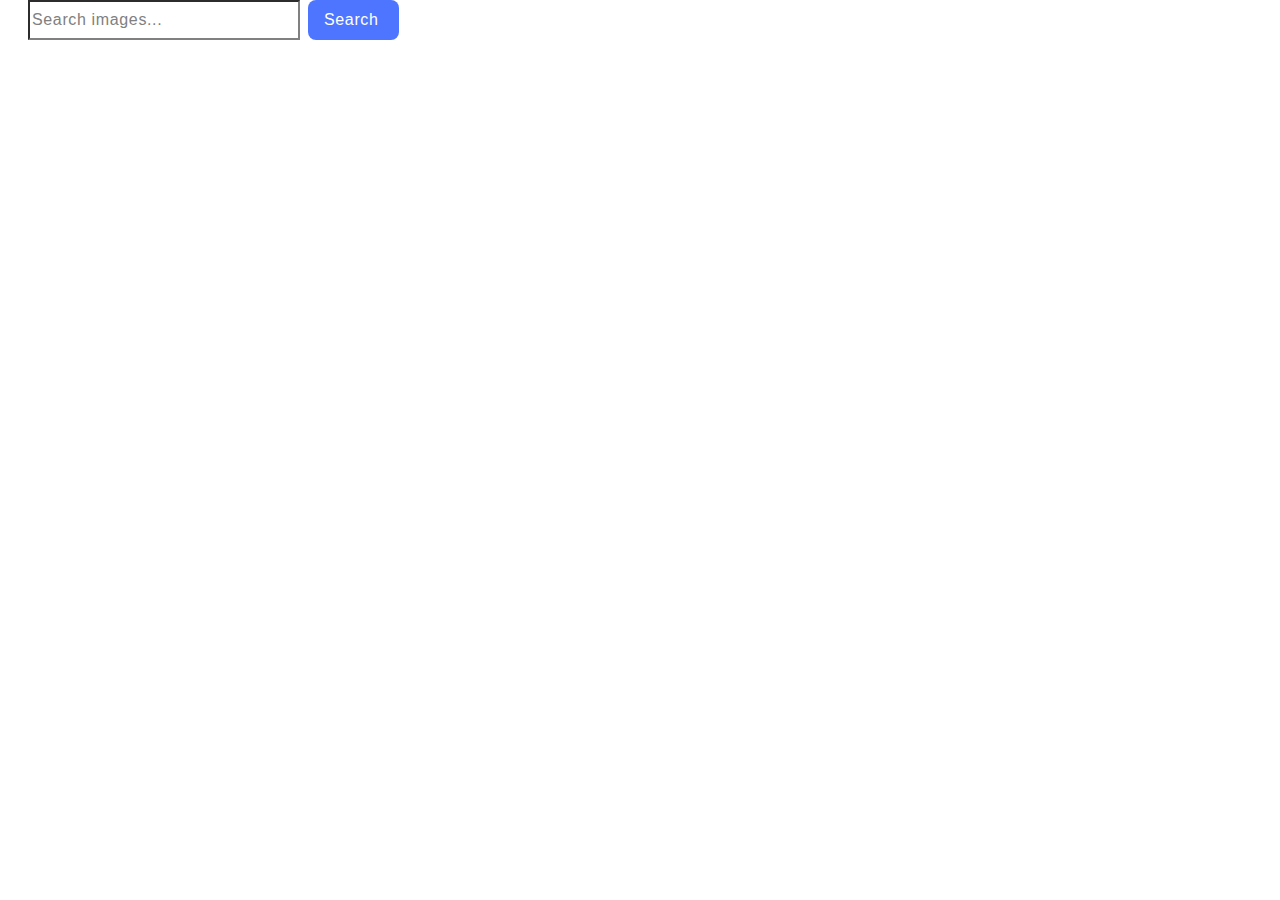
==== src/index.html @ cd610967 "Initial commit" ====
<!DOCTYPE html>
<html lang="en">
  <head>
    <meta charset="UTF-8" />
    <link rel="icon" type="image/svg+xml" href="/favicon.svg" />
    <meta name="viewport" content="width=device-width, initial-scale=1.0" />
    <title>goit-js-hw-11</title>
    <link rel="stylesheet" href="./css/styles.css" />
  </head>
  <body>
    <main>
      <form
        class="search-form"
        name="search_form"
        autocomplete="off"
        novalidate
      >
        <input
          type="text"
          class="form-input"
          name="search_input"
          placeholder="Search images..."
          required
        />
        <button class="form-button" type="submit">Search</button>
      </form>
      <span class="loader"></span>
      <ul class="gallery"></ul>
    </main>

    <script type="module" src="./main.js"></script>
  </body>
</html>
---- src/css/styles.css ----
/**
  |============================
  | include css partials with
  | default @import url()
  |============================
*/
/* Common styles */
@import url('./reset.css');
@import url('./base.css');
@import url('./container.css');
@import url('./animations.css');

/* Sections style */
@import url('./header.css');
@import url('./vite-promo.css');
@import url('./badges.css');
@import url('./back-link.css');
@import url('./footer.css');
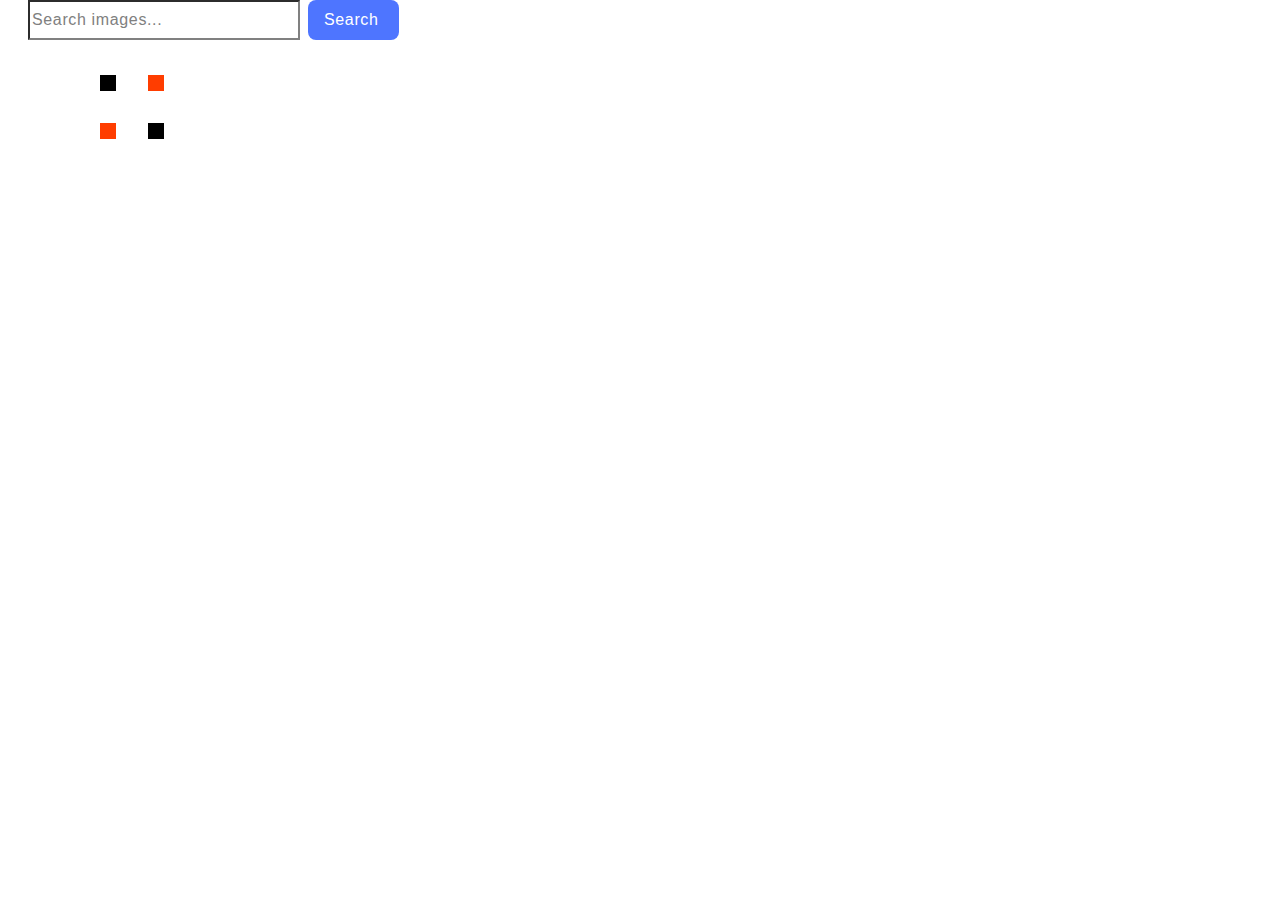
==== commit ba8f5704: "loader" ====
--- a/src/index.html
+++ b/src/index.html
@@ -24,8 +24,9 @@
         />
         <button class="form-button" type="submit">Search</button>
       </form>
-      <span class="loader"></span>
       <ul class="gallery"></ul>
+      <button class="load-more-btn is-hidden" type="button">Load More</button>
+      <div class="loader"></div>
     </main>
 
     <script type="module" src="./main.js"></script>
